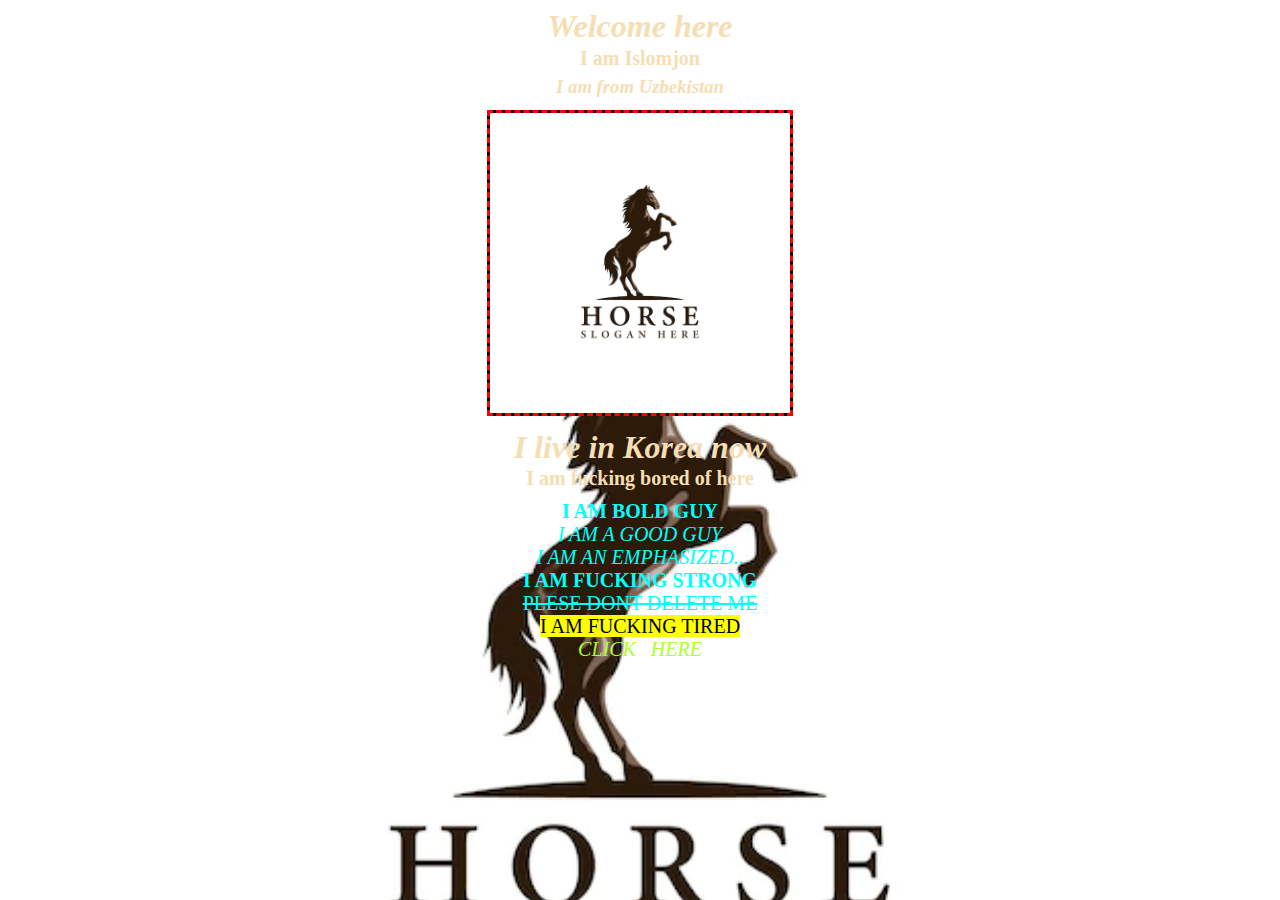
==== CSS/index.html @ 4e2923da "html and css" ====
<!DOCTYPE html>
<html>
    <head>
        <title>Hello user</title>
        <link rel="stylesheet" href="style.css">
    </head>
    <body>
        <div class="box">
           <h1>Welcome here</h1>
           <h2>I am Islomjon</h2>
           <h3>I am from Uzbekistan</h3>
           <img src="horses.jpg" width="300" height="300" class="picture">
<!-- 
           <ul>
                <li>Islomjon Khonaliev</li>
                <li>Ikromjon Khonaliev</li>
                <ol>
                    <li>Mirjalol Gopiraliev</li>
                    <li>Mirabbos Gopiraliev</li>
                </ol>
                <li>Iftikhor Khonaliev</li>
            </ul>
-->
        </div>
        <h1>I live in Korea now</h1>
        <h2>I am fucking bored of here</h2>
        <div class="format">
            <div><b>I am bold guy</b></div>
            <div><i>I am a good guy</i></div>
            <div><em>I am an emphasized..</em></div>
            <div><strong>I am fucking strong</strong></div>
            <div><del>Plese dont delete me</del></div>
            <div><mark>I am fucking tired</mark></div>
        </div>
        <a href="#">Click Here</a>
    </body>
</html>
---- CSS/style.css ----
body{
    background-image: url(horses.jpg);
    background-repeat: no-repeat;
    background-size: cover;
    background-color: gray;
    font-family: "Islomjon" serif, sans-serif;
    text-align: center;
}

.box{
    /*background: linear-gradient(to left,#5c5c3d, #e0e0d1);
    box-shadow: 3px 4px 2px red;*/
}

h1,h2,h3{
    color: wheat;
    line-height: 10px;
    font-style: italic;
}
h2{
    font-size: 20px;
    font-style: normal;
}
a{
    font-size: 20px;
    color: greenyellow;
    font-style: oblique;
    text-decoration: none;
    word-spacing: 10px;
    text-transform: uppercase;
}


.picture{
    border: 3px dashed red;
    background-color: black;
}

ul li{
    color: red;
    font-size: 25px;
}
ul > li{
    color: black;
    font-size: 20;
}
.format{
    color:aqua; font-size: 20px;
    line-height: 20p;
    text-transform: uppercase;

}
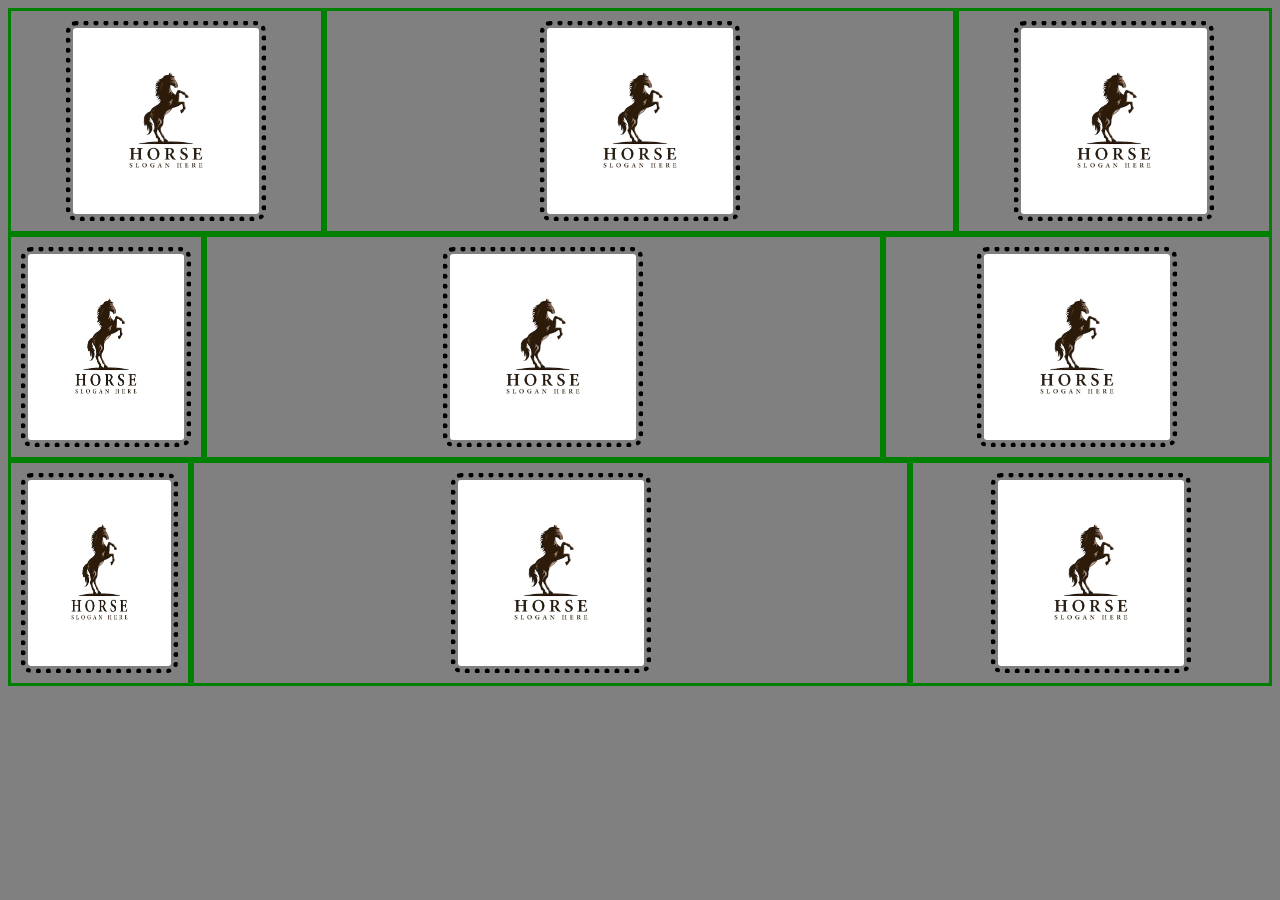
==== commit 97adb86d: "Css" ====
--- a/CSS/index.html
+++ b/CSS/index.html
@@ -2,15 +2,56 @@
 <html>
     <head>
         <title>Hello user</title>
+        <link href="https://fonts.googleapis.com/css2?family=
+        Dancing+Script:wght@600&family=Dosis:wght@800&family=
+        Kolker+Brush&display=swap" rel="stylesheet">
         <link rel="stylesheet" href="style.css">
     </head>
     <body>
         <div class="box">
+           <!--
            <h1>Welcome here</h1>
            <h2>I am Islomjon</h2>
            <h3>I am from Uzbekistan</h3>
-           <img src="horses.jpg" width="300" height="300" class="picture">
-<!-- 
+           -->
+            <div class="row">
+                <div class="col-3">
+                    <img src="horses.jpg"  class="picture">
+                </div>
+                <div class="col-6">
+                    <img src="horses.jpg"  class="picture">
+                </div>
+                <div class="col-3">
+                    <img src="horses.jpg"  class="picture">
+                </div>
+            </div>
+
+            <div class="row">
+                <div class="col-2">
+                    <img src="horses.jpg"  class="picture">
+                </div>
+                <div class="col-7">
+                    <img src="horses.jpg"  class="picture">
+                </div>
+                <div class="col-4">
+                    <img src="horses.jpg"  class="picture">
+                </div>
+            </div>
+
+            <div class="row">
+                <div class="col-2">
+                    <img src="horses.jpg"  class="picture">
+                </div>
+                <div class="col-8">
+                    <img src="horses.jpg"  class="picture">
+                </div>
+                <div class="col-4">
+                    <img src="horses.jpg"  class="picture">
+                </div>
+            </div>
+            
+           
+           <!-- 
            <ul>
                 <li>Islomjon Khonaliev</li>
                 <li>Ikromjon Khonaliev</li>
@@ -21,7 +62,7 @@
                 <li>Iftikhor Khonaliev</li>
             </ul>
 -->
-        </div>
+ <!--       </div>
         <h1>I live in Korea now</h1>
         <h2>I am fucking bored of here</h2>
         <div class="format">
@@ -33,5 +74,6 @@
             <div><mark>I am fucking tired</mark></div>
         </div>
         <a href="#">Click Here</a>
+ -->   
     </body>
 </html>--- a/CSS/style.css
+++ b/CSS/style.css
@@ -1,10 +1,9 @@
 body{
-    background-image: url(horses.jpg);
+    /*background-image: url(horses.jpg);
     background-repeat: no-repeat;
-    background-size: cover;
+    background-size: cover;*/
     background-color: gray;
-    font-family: "Islomjon" serif, sans-serif;
-    text-align: center;
+    /*text-align: center;*/
 }
 
 .box{
@@ -12,14 +11,20 @@
     box-shadow: 3px 4px 2px red;*/
 }
 
-h1,h2,h3{
+h1{
     color: wheat;
     line-height: 10px;
-    font-style: italic;
+    font-family: 'Dancing+Script',serif,sans-serif;
 }
 h2{
-    font-size: 20px;
-    font-style: normal;
+    color: wheat;
+    line-height: 10px;
+    font-family: 'Dosis',serif,sans-serif;
+}
+h3{
+    color: wheat;
+    line-height: 10px;
+    font-family: 'Kolker+Brush'serif,sans-serif;
 }
 a{
     font-size: 20px;
@@ -29,11 +34,19 @@
     word-spacing: 10px;
     text-transform: uppercase;
 }
-
-
+img{
+    max-width: 100%;
+    height: auto;
+    padding: 2px;
+    margin: auto;
+    display: block;
+}
 .picture{
-    border: 3px dashed red;
-    background-color: black;
+    border-radius: 10px;
+    width: 200px;
+    height: 200px;
+    padding: 2px;
+    border: 5px dotted black;
 }
 
 ul li{
@@ -48,5 +61,45 @@
     color:aqua; font-size: 20px;
     line-height: 20p;
     text-transform: uppercase;
+}
+.padding{
+    color:antiquewhite;
+    background: red;
+    border-radius: 10px;
+    border:none;
+    font-size: 25px;
+    padding: 20px 10px 30px 40px;
+}
+.row {
+    display: flex;
+    width: 100%;
+}
 
+.row::after {
+    display: block;
+    clear:both;
+    content: "";
+}
+
+.col-1{width: 8.33%;}
+.col-2{width: 16.66%;}
+.col-3{width: 25%;}
+.col-4{width: 33.33%;}
+.col-5{width: 41.66%;}
+.col-6{width: 50%;}
+.col-7{width: 58.33%;}
+.col-8{width: 66.66%;}
+.col-9{width: 75%;}
+.col-10{width: 83.33%;}
+.col-11{width: 91.66%;}
+.col-12{width: 100%;}
+
+* {
+    box-sizing: border-box;
+}
+
+[class*="col-"] {
+  border: 3px solid green;
+  padding: 10px;
+  float: left;
 }